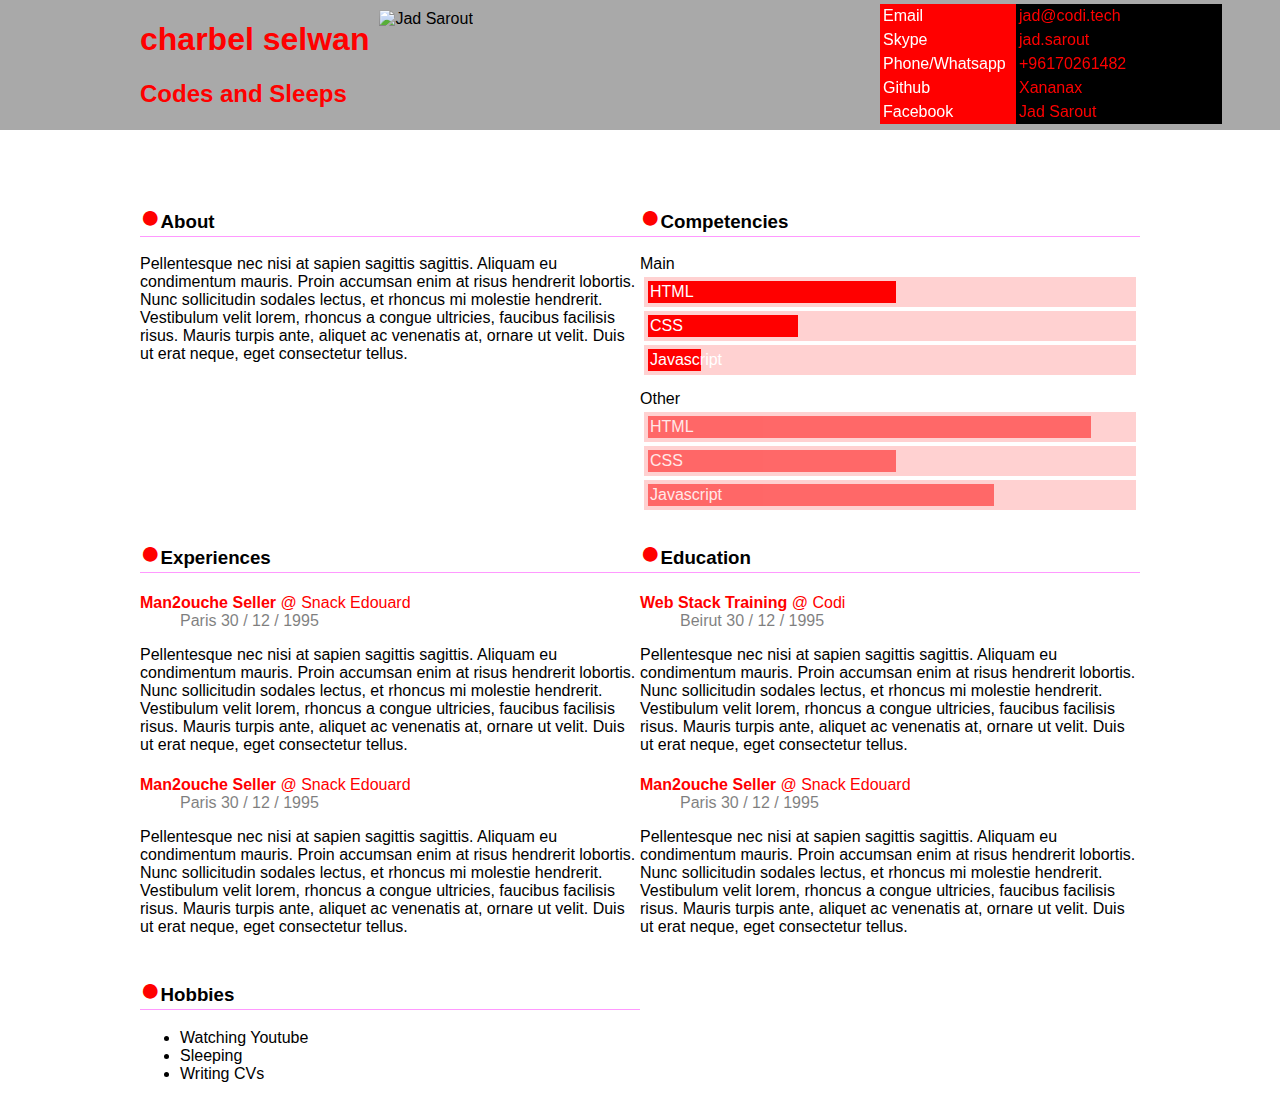
==== index.html @ 57316903 "style.css" ====
<!DOCTYPE html>
<html lang="en">
<head>
  <!-- Meta tags -->
  <meta http-equiv="content-type" content="text/html; charset=UTF-8">
  <meta charset="utf-8">
  <meta http-equiv="X-UA-Compatible" content="IE=edge,chrome=1">
  <meta name="viewport" content="width=device-width, initial-scale=1.0">
  <!-- /Meta tags -->

  <title>jad sarout|.CV</title>
  
  <!-- Stylesheets -->
  <link rel="stylesheet" href="style.css">
  <!-- /Stylesheets -->
</head>
<body>
  <div id="#wrapper">
    <header>
      <div>
        <hgroup>
          <h1>charbel selwan</h1>
          <h2>Codes and Sleeps</h2>
        </hgroup>
        <figure>
          <img src="./images/110x110.png" alt="Jad Sarout">
        </figure>
      </div>
    </header>
    <div class="content">
      <section id="about">
        <h3>About</h3>
        <p>
          Pellentesque nec nisi at sapien sagittis sagittis. Aliquam eu condimentum mauris. Proin accumsan enim at risus hendrerit lobortis. Nunc sollicitudin sodales lectus, et rhoncus mi molestie hendrerit. Vestibulum velit lorem, rhoncus a congue ultricies, faucibus facilisis risus. Mauris turpis ante, aliquet ac venenatis at, ornare ut velit. Duis ut erat neque, eget consectetur tellus. 
        </p>
      </section>
      <section id="competencies">
        <h3>Competencies</h3>
        <div class='skills skills-primary'>
          <div class='skill' data-skill="5">
            <span>HTML</span>
          </div>
          <div class='skill' data-skill="3">
            <span>CSS</span>
          </div>
          <div class='skill' data-skill="1">
            <span>Javascript</span>
          </div>
        </div>
        <div class='skills skills-secondary'>
          <div class='skill' data-skill="9">
            <span>HTML</span>
          </div>
          <div class='skill' data-skill="5">
            <span>CSS</span>
          </div>
          <div class='skill' data-skill="7">
            <span>Javascript</span>
          </div>
        </div>
      </section>
      <section id="experiences">
        <h3>Experiences</h3>
        <div class="experience">
          <h4>
            <span class="experience-type">Man2ouche Seller</span>
            <span class="experience-institution">Snack Edouard</span>
          </h4>
          <div class="experience-details">
						<span class="experience-location">
              Paris
            </span>
						<span class="experience-date">
              <span class="day">30</span>
              <span class="experience-date-separator">/</span>
              <span class="month">12</span>
              <span class="experience-date-separator">/</span>
              <span class="year">1995</span>
            </span>
          </div>
					<p class="experience-description">
            Pellentesque nec nisi at sapien sagittis sagittis. Aliquam eu condimentum mauris. Proin accumsan enim at risus hendrerit lobortis. Nunc sollicitudin sodales lectus, et rhoncus mi molestie hendrerit. Vestibulum velit lorem, rhoncus a congue ultricies, faucibus facilisis risus. Mauris turpis ante, aliquet ac venenatis at, ornare ut velit. Duis ut erat neque, eget consectetur tellus. 
          </p>
        </div>
        <div class="experience">
          <h4>
            <span class="experience-type">Man2ouche Seller</span>
            <span class="experience-institution">Snack Edouard</span>
          </h4>
          <div class="experience-details">
						<span class="experience-location">
              Paris
            </span>
						<span class="experience-date">
              <span class="day">30</span>
              <span class="experience-date-separator">/</span>
              <span class="month">12</span>
              <span class="experience-date-separator">/</span>
              <span class="year">1995</span>
            </span>
          </div>
					<p class="experience-description">
            Pellentesque nec nisi at sapien sagittis sagittis. Aliquam eu condimentum mauris. Proin accumsan enim at risus hendrerit lobortis. Nunc sollicitudin sodales lectus, et rhoncus mi molestie hendrerit. Vestibulum velit lorem, rhoncus a congue ultricies, faucibus facilisis risus. Mauris turpis ante, aliquet ac venenatis at, ornare ut velit. Duis ut erat neque, eget consectetur tellus. 
          </p>
        </div>
      </section>
      <section id="education">
        <h3>Education</h3>
        <div class="experience">
          <h4>
            <span class="experience-type">Web Stack Training</span>
            <span class="experience-institution">Codi</span>
          </h4>
          <div class="experience-details">
						<span class="experience-location">
              Beirut
            </span>
						<span class="experience-date">
              <span class="day">30</span>
              <span class="experience-date-separator">/</span>
              <span class="month">12</span>
              <span class="experience-date-separator">/</span>
              <span class="year">1995</span>
            </span>
          </div>
					<p class="experience-description">
            Pellentesque nec nisi at sapien sagittis sagittis. Aliquam eu condimentum mauris. Proin accumsan enim at risus hendrerit lobortis. Nunc sollicitudin sodales lectus, et rhoncus mi molestie hendrerit. Vestibulum velit lorem, rhoncus a congue ultricies, faucibus facilisis risus. Mauris turpis ante, aliquet ac venenatis at, ornare ut velit. Duis ut erat neque, eget consectetur tellus. 
          </p>
        </div>
        <div class="experience">
          <h4>
            <span class="experience-type">Man2ouche Seller</span>
            <span class="experience-institution">Snack Edouard</span>
          </h4>
          <div class="experience-details">
						<span class="experience-location">
              Paris
            </span>
						<span class="experience-date">
              <span class="day">30</span>
              <span class="experience-date-separator">/</span>
              <span class="month">12</span>
              <span class="experience-date-separator">/</span>
              <span class="year">1995</span>
            </span>
          </div>
					<p class="experience-description">
            Pellentesque nec nisi at sapien sagittis sagittis. Aliquam eu condimentum mauris. Proin accumsan enim at risus hendrerit lobortis. Nunc sollicitudin sodales lectus, et rhoncus mi molestie hendrerit. Vestibulum velit lorem, rhoncus a congue ultricies, faucibus facilisis risus. Mauris turpis ante, aliquet ac venenatis at, ornare ut velit. Duis ut erat neque, eget consectetur tellus. 
          </p>
        </div>
      </section>
      <section id="hobbies">
        <h3>Hobbies</h3>
        <ul>
          <li>Watching Youtube</li>
          <li>Sleeping</li>
          <li>Writing CVs</li>
        </ul>
      </section>
      <section id="contact">
        <h3>Contact</h3>
        <div class="contacts">
          <dl class="contact contact-email">
            <dt class="contact-type">Email</dt>
            <dd class="contact-value">
              <a href="mailto:jad@codi.tech">jad@codi.tech</a>
            </dd>
          </dl>
          <dl class="contact contact-skype">
            <dt class="contact-type">Skype</dt>
            <dd class="contact-value">jad.sarout</dd>
          </dl>
          <dl class="contact contact-phone">
            <dt class="contact-type">Phone/Whatsapp</dt>
            <dd class="contact-value">
              <a href="tel:+96170261482">+96170261482</a>
            </dd>
          </dl>
          <dl class="contact contact-github">
            <dt class="contact-type">Github</dt>
            <dd class="contact-value">
              <a href="https://github.com/Xananax/" target="_blank">Xananax</a>
            </dd>
          </dl>
          <dl class="contact contact-facebook">
            <dt class="contact-type">Facebook</dt>
            <dd class="contact-value">
              <a href="//www.facebook.com/sad.jarout" target="_blank">Jad Sarout</a>
            </dd>        
          </dl>
        </div>
      </section>
    </div>
  </div>
</body>
</html>
---- style.css ----
body {
  font-family: Arial, Helvetica, sans-serif;
}

h1, h2, h4 {
  color: red;
}
hgroup{
  float:left;

}

h3 {

  border-bottom: 1px solid #ff99ff;
}

h3::before {
  content: '●';
  color: red;
  font-size: 34px;
}
h4{
  margin-bottom: 0px;
  padding-bottom: 0px;
}
.skill span {
  background-color: red;
  margin: 2px;
  display: block;
  padding: 2px;
  color: white;
}

.skill {
  background-color: hsla(0, 100%, 70%, 0.3);
  margin: 4px;
  padding: 2px;
}

div.skills-secondary span {
  opacity: 0.5;
}

.skills-primary {
  margin-bottom: 15px;
}

.experience-institution {
  font-weight: 200;
}

.experience-institution::before {
  content: ' @ ';
  color: red;
}

.skill[data-skill='1'] span {
  width: 10%;
}

.skill[data-skill='3'] span {
  width: 30%;
}

.skill[data-skill='5'] span {
  width: 50%;
}

.skill[data-skill='7'] span {
  width: 70%;
}

.skill[data-skill='9'] span {
  width: 90%;
}

.skills-primary::before {
  content: 'Main';
}

.skills-secondary::before {
  content: 'Other';
}

.contact-type {
  background-color: red;
  color: white;
  padding: 3px;

}

.contact-value {
  background-color: black;
  color: red;
  padding: 3px;

}

a:link {
  color: red;
  text-decoration: none;
}
a:hover {
  color: white;
  text-decoration: underline;
}

a:visited {
  color: white;
}
.experience-details{
  opacity: 0.5;
  margin-left: 40px;
  margin-top:0;
  padding-top: 0;
}
header{
  background-color: 	rgb(169,169,169);
  position: fixed;
  width: 100%;
  height: 130px;
  margin:0;
  top:0;
  left:0;
  z-index: 10;

}

header div{
  max-width:1000px;
  position: relative;
  margin-left: auto; margin-right: auto;
}
figure{
  float:left;
  margin:0;
  margin:10px;
}

#about{
  margin-top: 170px;
}
#contact{
  position:fixed;
  top:0;
  right:0;
  z-index: 20;
  max-width: 1000px;
}
#contact h3{
  display: none;
}
dl{
  margin:0;
  clear: both;
  width:400px;
  margin-top:4px;
}
dt{
  float:left;
  width:130px;
}
dd{
  float:left;
  margin: 0;
  width:200px;
}
.content{
  max-width: 1000px;
  margin-left: auto; margin-right: auto;
}
section{
  max-width: 500px;
  width: 50%;
  float: left;

}
#competencies{
  margin-top: 170px;
}
.contacts{
  float:right;
}
@media only screen and (max-width: 750px) {
  #contact{
    display: none;
  }
}
@media only screen and (max-width: 420px) {

 #contact{
   position:static;
 }
 header{
   position:static;
   min-width: 370px;
 }
 .content{
   max-width: 370px;
 }
 dl{
   max-width: 370px;
 }
 section{
   width:100%;
   max-width: 370px;
 }
 #competencies{
   margin-top: 0px;
 }
 #about{
   margin-top: 10px;
 }
 #contact h3{
   display:block;
 }
 header div{
   max-width: 370px;
 }
}
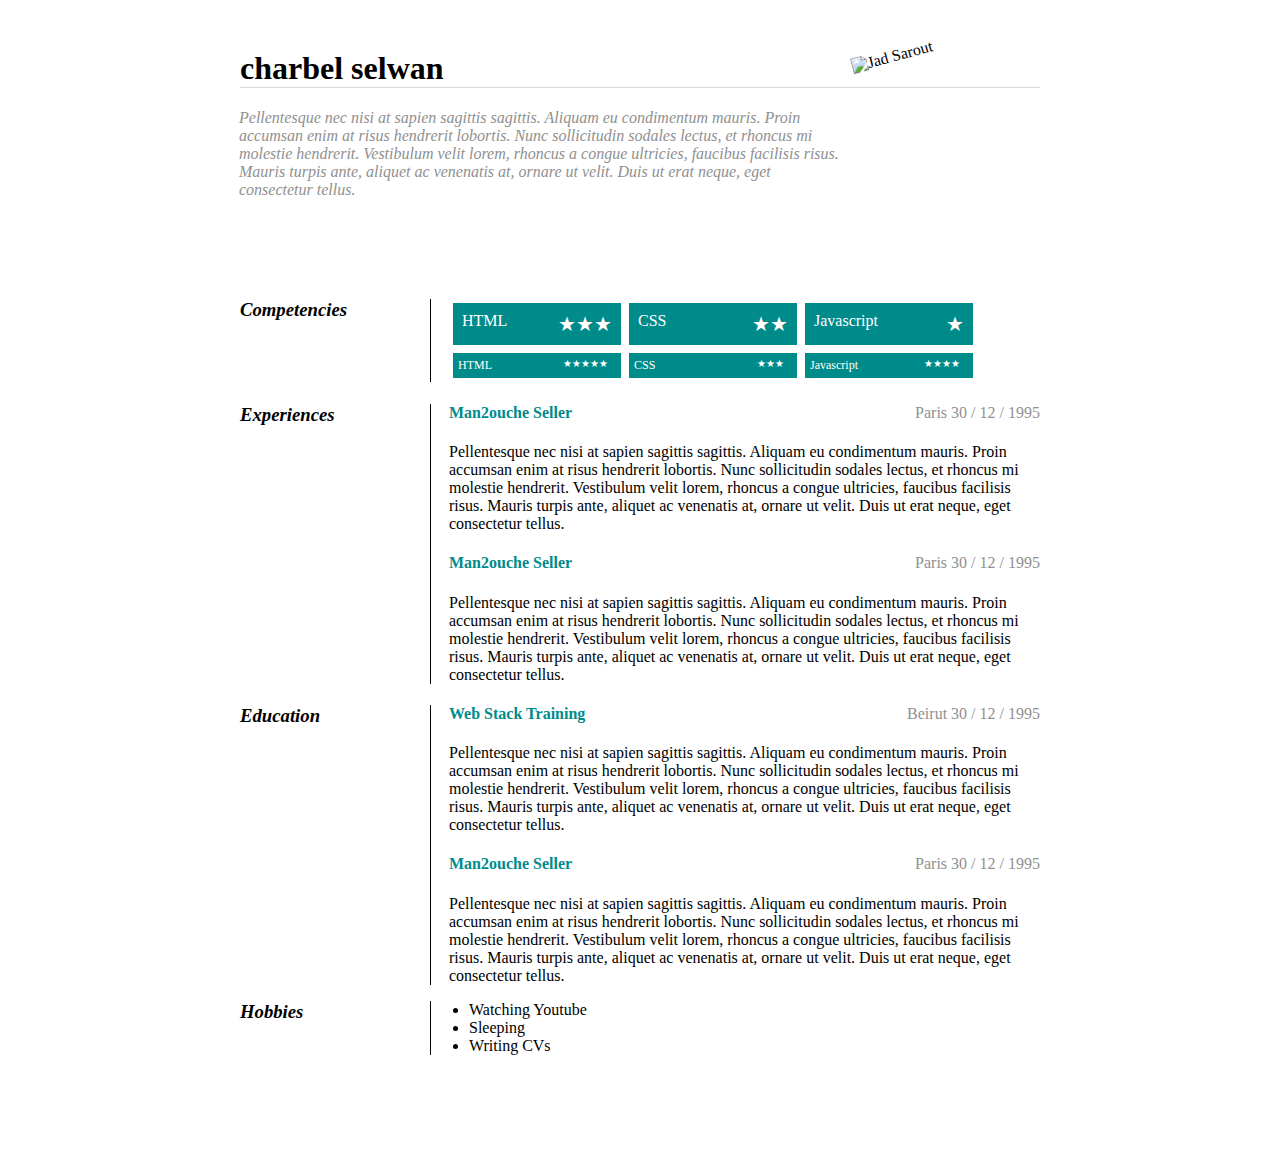
==== commit ddcdfc37: "style2.css" ====
--- a/index.html
+++ b/index.html
@@ -11,7 +11,7 @@
   <title>jad sarout|.CV</title>
   
   <!-- Stylesheets -->
-  <link rel="stylesheet" href="style.css">
+  <link rel="stylesheet" href="style2.css">
   <!-- /Stylesheets -->
 </head>
 <body>
--- a/style2.css
+++ b/style2.css
@@ -0,0 +1,269 @@
+h2, .experience-institution, #about h3 {
+  display: none;
+}
+
+#about p {
+  font-style: italic;
+  color: #909090;
+  margin-bottom: 100px;
+  max-width: 600px;
+  margin-left: -10px;
+}
+
+#about {
+  border: 0;
+  clear: none;
+}
+
+#contact h3 {
+  display: none;
+}
+
+.skill {
+  color: white;
+  background-color: DarkCyan;
+  margin: 4px;
+  width: 150px;
+}
+
+.skills-primary .skill {
+  padding: 9px;
+}
+
+.skills-secondary .skill {
+  padding: 5px;
+  padding-right: 13px;
+  font-size: 12px;
+}
+
+.experience-details {
+  color: #909090;
+}
+
+.experience-type {
+  color: DarkCyan;
+}
+
+section {
+  padding-left: 9px;
+  clear: both;
+}
+
+.content {
+  max-width: 800px;
+  min-width: 500px;
+  margin-left: auto;
+  margin-right: auto;
+}
+
+header {
+  max-width: 800px;
+  min-width: 500px;
+  margin-left: auto;
+  margin-right: auto;
+  margin-top: 50px;
+}
+
+h1 {
+  border-bottom: 1px solid;
+  border-color: #d9d9d9;
+}
+
+h3 {
+  font-style: italic;
+}
+
+.skill[data-skill='1'] span::after {
+  content: ' ★';
+  font-size: 20px;
+  float: right;
+}
+
+.skill[data-skill='3'] span::after {
+  content: ' ★★';
+  font-size: 20px;
+  float: right;
+}
+
+.skill[data-skill='5'] span::after {
+  content: ' ★★★';
+  font-size: 20px;
+  float: right;
+}
+
+.skill[data-skill='7'] span::after {
+  content: ' ★★★★';
+  font-size: 10px;
+  float: right;
+}
+
+.skill[data-skill='9'] span::after {
+  content: ' ★★★★★';
+  font-size: 10px;
+  float: right;
+}
+
+div.skills.skills-secondary .skill[data-skill='5'] span::after {
+  content: ' ★★★';
+  font-size: 10px;
+  float: right;
+}
+
+img {
+  position: relative;
+  top: -70px;
+  height: 135px;
+  width: 135px;
+  transform: rotate(-15deg);
+  float: right;
+}
+
+.skill {
+  float: left;
+}
+
+.contact-type {
+  display: none;
+}
+
+a[href='mailto:jad@codi.tech'] {
+  background: url('images/email.png') no-repeat 6px center;
+  background-size: 85px 85px;
+  display: block;
+}
+
+a[href='tel:+96170261482'] {
+  background: url('images/phone.png') no-repeat 6px center;
+  background-size: 85px 85px;
+  display: block;
+}
+
+a[href='https://github.com/Xananax/'] {
+  background: url('images/github.png') no-repeat 6px center;
+  background-size: 85px 85px;
+  display: block;
+}
+
+a[href='//www.facebook.com/sad.jarout'] {
+  background: url('images/facebook.png') no-repeat 6px center;
+      background-size: 85px 85px;
+  display: block;
+}
+a{
+  width: 85px;
+  height: 85px;
+
+}
+a {
+  float: left;
+}
+
+a, a:visited, a:link, a:active {
+  color: transparent;
+}
+
+.contact-skype {
+  display: none;
+}
+
+section {
+  position: relative;
+}
+
+section>h3 {
+  position: absolute;
+  top: 0;
+  left: 0;
+  border-right: 1px solid black;
+  width: 190px;
+  height: 100%;
+  margin: 0;
+  padding: 0;
+}
+
+section>div, section>ul {
+  padding-left: 200px;
+}
+
+.skills {
+  clear: both;
+  float: left;
+}
+
+#competencies::after {
+  content: "";
+  display: table;
+  clear: both;
+}
+
+.experience {
+  position: relative;
+}
+
+.experience-details {
+  position: absolute;
+  top: 0;
+  right: 0;
+}
+
+ul {
+  margin-left: 20px;
+}
+
+@media only screen and (max-width: 400px) {
+  img {
+    display: none;
+  }
+  #about p {
+    max-width: 370px;
+  }
+  .skill {
+    width: 90px;
+  }
+  .content {
+    max-width: 370px;
+  }
+  header {
+    max-width: 370px;
+  }
+  section>div, section>ul {
+    padding-left: 0px;
+  }
+  section>h3 {
+    position: static;
+    border-bottom: 1px solid black;
+    border-right: 0px;
+    width: 140px;
+    margin: 0;
+    padding: 0;
+    margin-top:20px;
+    margin-bottom: 20px;
+  }
+  a[href='mailto:jad@codi.tech'] {
+    background: url('images/email.png') no-repeat 6px center;
+    background-size: 40px 40px;
+    display: block;
+  }
+
+  a[href='tel:+96170261482'] {
+    background: url('images/phone.png') no-repeat 6px center;
+    background-size: 40px 40px;
+    display: block;
+  }
+
+  a[href='https://github.com/Xananax/'] {
+    background: url('images/github.png') no-repeat 6px center;
+    background-size: 40px 40px;
+    display: block;
+  }
+
+  a[href='//www.facebook.com/sad.jarout'] {
+    background: url('images/facebook.png') no-repeat 6px center;
+        background-size: 40px 40px;
+    display: block;
+  }
+  a{
+    width: 40px;
+    height: 40px;
+  }
+}